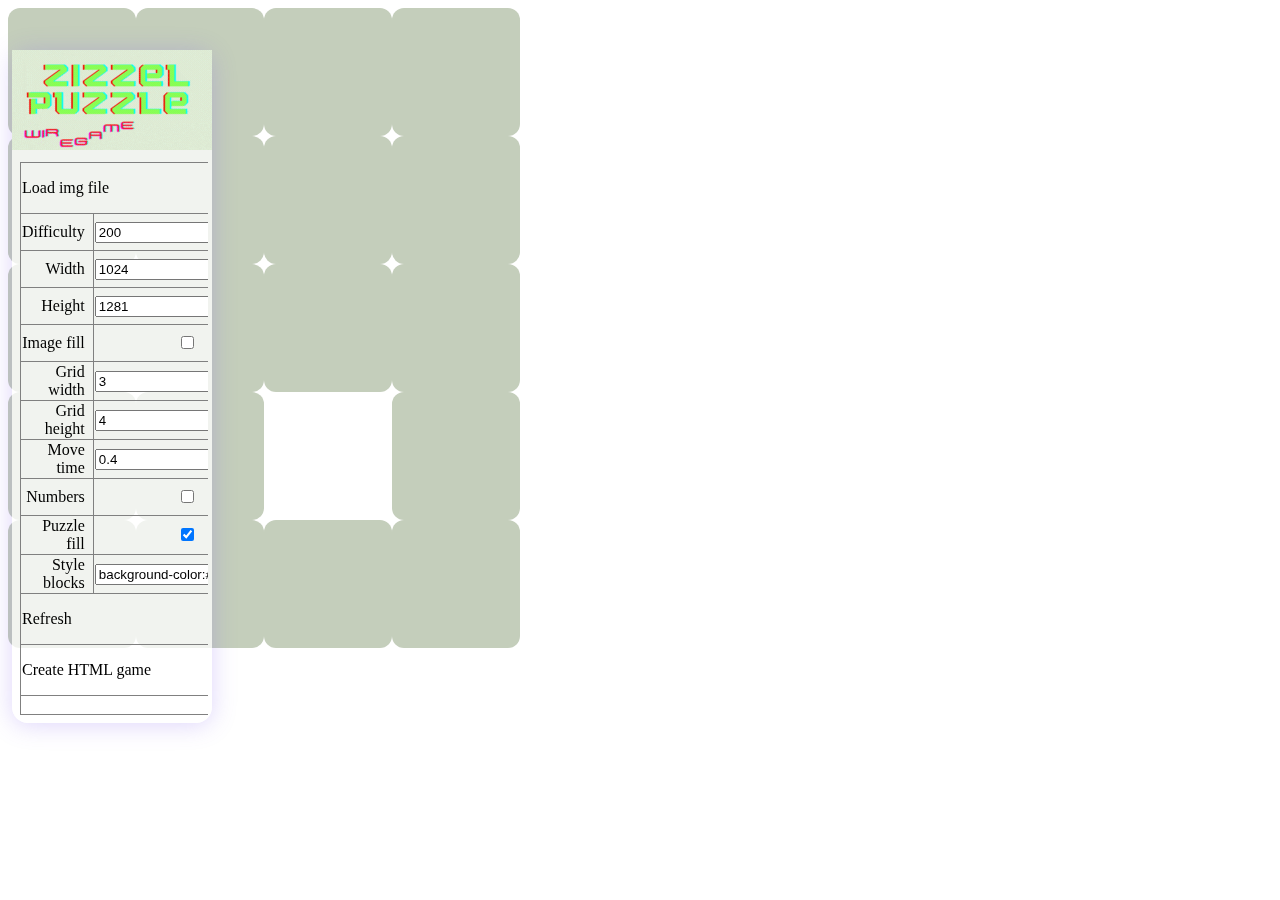
==== index.html @ 23d453b3 "game final" ====
<!-- 
    features
- Automatic style adaptation based on image dimensions
- Proportional division of an image into blocks
- Building / exporting HTML file with the game
- Moving multiple blocks in one move
- Drag and Drop upload image 
Contact support support@wiregamer.live
-->




<!DOCTYPE html>
<html>
<head>
<title>wiregamer puzzle maker</title>
<link rel="icon" href="game Puzzel.png" type="game icon">
<meta content="#c4cebb" name="theme-color" charset="UTF-8">
<meta name="description" content="A  of the classic mini-game wiregamer Sliding Puzzle, using HTML5 DOM document elements and without using Canvas or third party libraries.">
<meta name="keywords" content="15Puzzle, js, Open Source, HTML5, Sliding, web, base">
<meta name="author" content="wiregamer.live">
<link rel="stylesheet" href="style.css">
</head>



<body>
   
<div id='wiregamer' ></div> 
<div id="won"  ></div>

<!--element "wiregamer" in which the game will take place-->
<div style='position:fixed;top: 50px;;left: 12px;box-shadow:0px 2px 24px rgba(122, 89, 240, 0.25);border-radius:16px;background-color:#ffffffc2;width:200px;'>
    <td><img src="Wiregamer.live.gif" alt="gif wiregamer"></td>
  
    <div style="display:none;position:fixed;"><img id="art" src=""/><a id="dwonload"></a>
    <!-- <input id="img_file" type="file" accept="image/png,image/gif,image/jpeg,image/webp"/> -->
     <input id="img_file" type="file" accept="image/png,image/gif,image/jpeg,image/webp" onchange="loadFiles(event)">
    </div>
   
    <div style="overflow:auto;width:180px;max-height:100vh;height:100%;padding:8px;">
        <table style="border-collapse:collapse;" border="1">
        <tbody>
        <tr>
        </tr>
        <tr>
        <td style="height:48px;" colspan="2"><div class="button" onclick="img_file.click();">Load img file</div></td>
        </tr>
        <tr>
        <td style="width:68px;height:34px;padding-right:8px;" align="right">Difficulty</td>
        <td><input onchange="setup.puzzle_wiregamer.diff=this.value;wiregamer_update();" value="200" class="input_text" type="text"></td>
        </tr>
        <tr>
        <td style="height:34px;padding-right:8px;" align="right">Width</td>
        <td><input id="width" onchange="setup.puzzle_wiregamer.size[0]=parseInt(this.value);wiregamer_update();" value="1024" class="input_text" type="text"></td>
        </tr>
        <tr>
        <td style="height:34px;padding-right:8px;" align="right">Height</td>
        <td><input id="height" onchange="setup.puzzle_wiregamer.size[1]=parseInt(this.value);wiregamer_update();" value="1281" class="input_text" type="text"></td>
        </tr>
        <tr>
        <td style="height:34px;padding-right:8px;" align="right">Image fill</td>
        <td align="center"><label class="switch">
            <input type="checkbox" onchange="setup.puzzle_wiregamer.art.ratio=this.checked;wiregamer_update();">
            <span class="slider round"></span>
        </label></td>
        </tr>
        <tr>
        <td style="height:34px;padding-right:8px;" align="right">Grid width</td>
        <td><input id="grid_width" onchange="setup.puzzle_wiregamer.grid[0]=parseInt(this.value);wiregamer_update();" value="3" class="input_text" type="text"></td>
        </tr>
        <tr>
        <td style="height:34px;padding-right:8px;" align="right">Grid height</td>
        <td><input id="grid_height" onchange="setup.puzzle_wiregamer.grid[1]=parseInt(this.value);wiregamer_update();" value="4" class="input_text" type="text"></td>
        </tr>
        <tr>
        <td style="height:34px;padding-right:8px;" align="right">Move time</td>
        <td ><input onchange="setup.puzzle_wiregamer.time=this.value;wiregamer_update();" value="0.4" class="input_text" type="text"></td>
        </tr>
        <tr>
        <td style="height:34px;padding-right:8px;" align="right">Numbers</td>
        <td align="center"><label class="switch">
            <input type="checkbox" onchange="setup.puzzle_wiregamer.number=this.checked;wiregamer_update();">
            <span class="slider round"></span>
        </label></td>
        </tr>
        <tr>
        <td style="height:34px;padding-right:8px;" align="right">Puzzle fill</td>
        <td align="center"><label class="switch">
            <input type="checkbox" onchange="setup.puzzle_wiregamer.fill=this.checked;if(!this.checked){window.removeEventListener('resize',wiregamer_resize,true);f.style.transform='scale(1)'};wiregamer_update();" checked>
            <span class="slider round"></span>
        </label></td>
        </tr>
        <tr>
        <td style="height:34px;padding-right:8px;" align="right">Style blocks</td>
        <td><input id="slot_style" onchange="setup.puzzle_wiregamer.style=this.value;wiregamer_update();" class="input_text" type="text"></td>
        </tr>
       
        <tr>
        <td style="height:48px;" colspan="2"><div class="button" onclick="wiregamer_update();">Refresh</div></td>
        </tr>
        <tr>
        <td style="height:48px;" colspan="2"><div class="button" onclick="wiregamer_build();">Create HTML game</div></td>
        </tr>
        <tr><td style="height:16px;" colspan="2"></td></tr>
        
        </tbody>
        </table>
    </div>
</div>
<script>
var setup={
     puzzle_wiregamer:{
        diff:300, // number of movements of the slots for shuffling pictures
        size:[512,640], // element size "wiregamer" in pixels only
        grid:[3,4], // the number of squares in the height and width of the picture
        fill:true, // Stretching the area with the game to fit the element is recommended for fullscreen
        number:false, // Slot sequence number
        art:{
            url:"sheeraz.jpg", // path to the picture (you can use any format of supported browsers, gif-animation of svg)
            ratio:false // enlarge the picture in height or width
        },
        // optional elements
        keyBoard:true, // Control using the keys on the keyboard
        gamePad:true, // Control using the joystick on the Gamepad
        time:0.1, // block move animation time
        style:"background-color:#c4cebb;display:grid;justify-items:center;align-items:center;font-family:Arial;color:#fff;border-radius:12px;font-size:32px;" // style for puzzle square
     }
}

function loadFiles(event) {
    var input = event.target;
    var file = input.files[0];
    if (file) {
        var reader = new FileReader();
        reader.onload = function() {
            var img = document.getElementById("art");
            img.src = reader.result;
            setup.puzzle_wiregamer.art.url = reader.result;
            img.onload = function() {
                setup.puzzle_wiregamer.size = [img.width, img.height];
                auto_grid();
                auto_style();
                wiregamer_update();
            };
        };
        reader.readAsDataURL(file);
    }
}



slot_style.value=setup.puzzle_wiregamer.style;
var img_file=document.getElementById('img_file'),img=document.getElementById("art"),file;
img_file.addEventListener('change',loadFiles);
function loadFiles(e){
    file=img_file.files[0];
    adden_file();
}
function adden_file(){
    setup.puzzle_wiregamer.art.url=window.URL.createObjectURL(file)
    img.src=setup.puzzle_wiregamer.art.url;
    img.onload=function(){setup.puzzle_wiregamer.size=[img.width,img.height];auto_grid();auto_style();wiregamer_update();}
}
function auto_grid(){
    var s=setup.puzzle_wiregamer
    if(s.size[1]<s.size[0]){s.grid=[Math.round(s.size[0]/(s.size[1]/4))-1,3]}
    else{s.grid=[3,Math.round(s.size[1]/(s.size[0]/4))-1]}
    grid_width.value=s.grid[0];
    grid_height.value=s.grid[1];
    width.value=s.size[0];
    height.value=s.size[1];
}
function auto_style(){
    var s=setup.puzzle_wiregamer,v,i;
    if(s.size[1]<s.size[0]){v=Math.round((s.size[0]/s.grid[0])/16)}
    else{v=Math.round((s.size[1]/s.grid[1])/16)}
    d=s.style.split(";");
    for(i=0;i<d.length;i++){
        if(d[i].includes("border-radius")){s.style=s.style.replace(d[i],"border-radius:"+Math.round(v*1.5)+"px")}
        else if(d[i].includes("font-size")){s.style=s.style.replace(d[i],"font-size:"+(v*3)+"px")}
    }slot_style.value=s.style;
}
function wiregamer_update(){
    f.innerHTML="";
    ceation_slots();
}
function wiregamer_build(){
    var reader=new FileReader();
    if(file){reader.readAsDataURL(file);}else{alert('Please upload a file with a picture')}
    reader.onload=function(){setup.puzzle_wiregamer.art.url=reader.result;gen_file();}
    reader.onerror=function(error){alert('Error: '+error);}
    function gen_file(){
        var url="puzzle.js";
        var xmlhttp=new XMLHttpRequest();
        xmlhttp.onreadystatechange=function(){
            if(this.readyState==4&&this.status==200){
                var html="data:text/json;charset=utf-8,"+encodeURIComponent("<!DOCTYPE html>\n<html>\n<head>\n<style>\n body{height:97vh;padding:0;display:grid;align-content:center;justify-content:center;}\n</style>\n</head>\n<body>\n<div id='wiregamer'></div>\n<script>\n"+this.responseText.replace("setup.puzzle_wiregamer",JSON.stringify(setup.puzzle_wiregamer,null,'\t'))+"\n<\/script>\n<\/body>\n<\/html>");
                var a=document.getElementById('dwonload');
                a.setAttribute("href", html );
                a.setAttribute("download","index.html");
                a.click();
            }
        };
        xmlhttp.open("GET",url,true);
        xmlhttp.send();
        xmlhttp.onerror=function(){if(this.status==0){alert('runetime not loaded');}}
    }
}
var drop = {
    init:function(){
        if (window.File&&window.FileReader&&window.FileList&&window.Blob) {
            window.addEventListener("dragover",function(e){
                e.preventDefault();
                e.stopPropagation();
            });
            window.addEventListener("drop",function(e){
                e.preventDefault();
                e.stopPropagation();
                file=e.dataTransfer.files[0];
                adden_file();
            });
        }
    },
};
window.addEventListener("DOMContentLoaded", drop.init);
</script>
<script src="puzzle.js"></script> <!--path to file engine-->
</body>
</html>
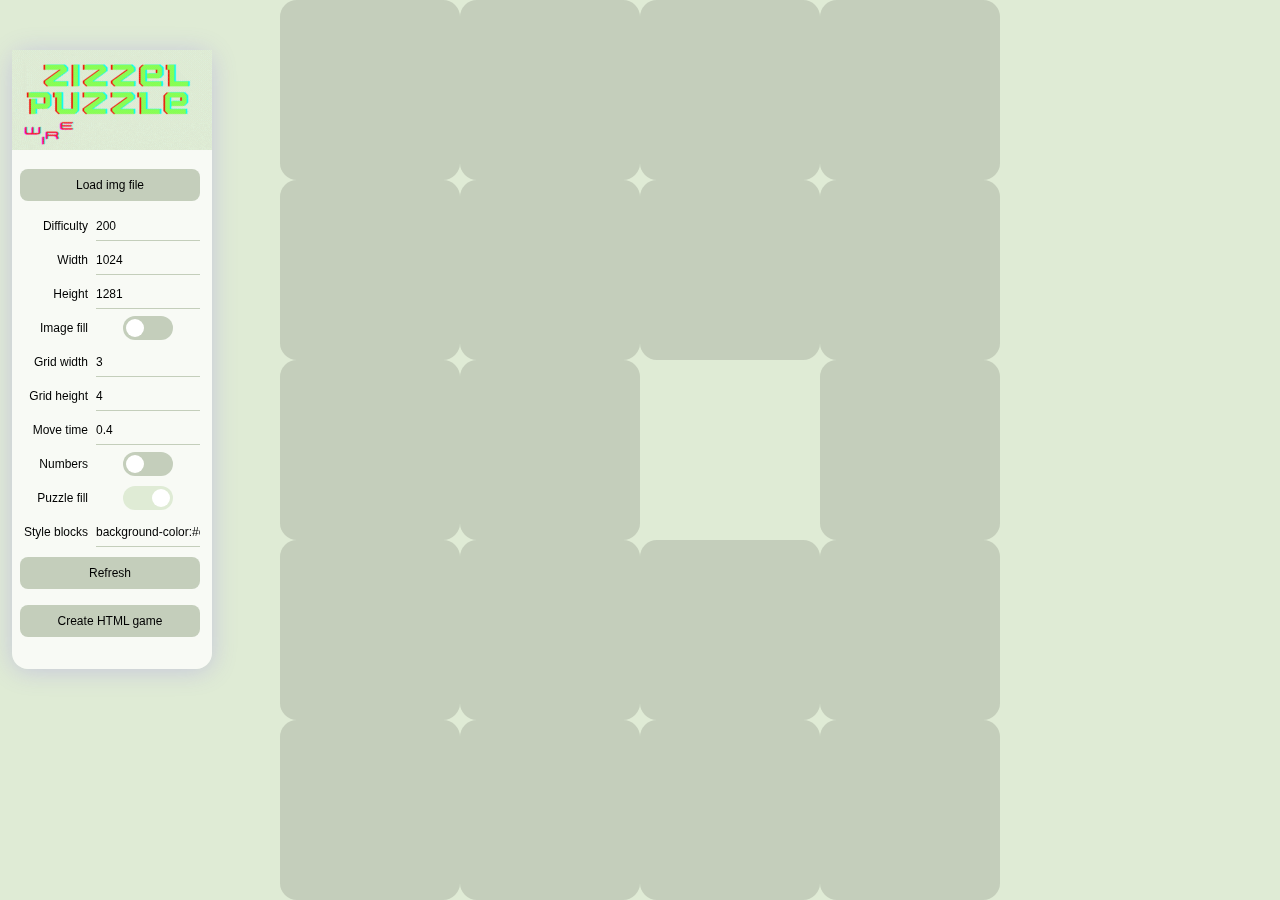
==== commit fba89eaa: "game final" ====
--- a/index.html
+++ b/index.html
@@ -20,7 +20,124 @@
 <meta name="description" content="A  of the classic mini-game wiregamer Sliding Puzzle, using HTML5 DOM document elements and without using Canvas or third party libraries.">
 <meta name="keywords" content="15Puzzle, js, Open Source, HTML5, Sliding, web, base">
 <meta name="author" content="wiregamer.live">
-<link rel="stylesheet" href="style.css">
+<!-- <link rel="stylesheet" href="style.css"> -->
+
+<style>
+    
+body {
+    height: 100vh;
+    padding: 0;
+    display: grid;
+    align-content: center;
+    justify-content: center;background-color:#dfebd5;
+}
+*{
+	font-family:Arial;
+    font-size:12px;
+	border-collapse:collapse;
+	border:none;
+	margin:0;
+	padding:0;
+	border-spacing:0px;
+	-webkit-touch-callout:none;
+	-webkit-user-select:none;
+	-khtml-user-select:none;
+	-moz-user-select:none;
+	-ms-user-select:none;
+	user-select:none;
+	outline:none;
+}
+.input_text{
+	border:0;
+	font-family:Arial;
+	font-size:12px;
+	/* -webkit-appearance:none; */
+	border-bottom:1px solid #c4cebb;
+	background-color:transparent;
+	cursor:text;
+	height:28px;
+	width:100%;
+	-webkit-touch-callout:text;-webkit-user-select:text;-khtml-user-select:text;-moz-user-select:text;-ms-user-select:text;user-select:text;
+}
+.button{border-radius:8px;width:100%;height:32px;background-color:#c4cebb;display:grid;align-content: center;justify-content: center;cursor:pointer;}
+.button:hover{background-color:#dfebd5;}
+.switch {
+  position:relative;
+  display:inline-block;
+  width:50px;
+  height:24px;
+}
+.switch input{opacity:0;width:0;height:0;}
+.slider{
+  position:absolute;
+  cursor:pointer;
+  top:0;
+  left:0;
+  right:0;
+  bottom:0;
+  background-color:#c4cebb;
+  transition:.2s;
+  border-radius:12px;
+}
+.slider:before{
+  position:absolute;
+  content:"";
+  height:18px;
+  width:18px;
+  left:3px;
+  bottom:3px;
+  background-color:#fff;
+  transition:.2s;
+  border-radius:12px;
+}
+input:checked+.slider{background-color:#dfebd5;}
+input:checked+.slider:before{transform:translateX(26px);}
+
+
+
+
+/* code from chat gpt  */
+.modal {
+  display: none;
+  position: fixed;
+  /* z-index: 1; */
+  left: 0;
+  top: 0;
+  width: 100%;
+  height: 100%;
+  overflow: auto;
+}
+
+.modal-content {
+  margin: 40% auto;
+  padding: 0px;
+  border: 0px solid #888;
+  width: 80%;
+  max-width: 600px;
+}
+
+.close {
+  color: #aaa;
+  float: right;
+  font-size: 28px;
+  font-weight: bold;
+  cursor: pointer;
+}
+
+.close:hover,
+.close:focus {
+  color: black;
+  text-decoration: none;
+  cursor: pointer;
+}
+
+.modal-content img {
+  max-width: 100%;
+  height: auto;
+}
+
+</style>
+
 </head>
 
 
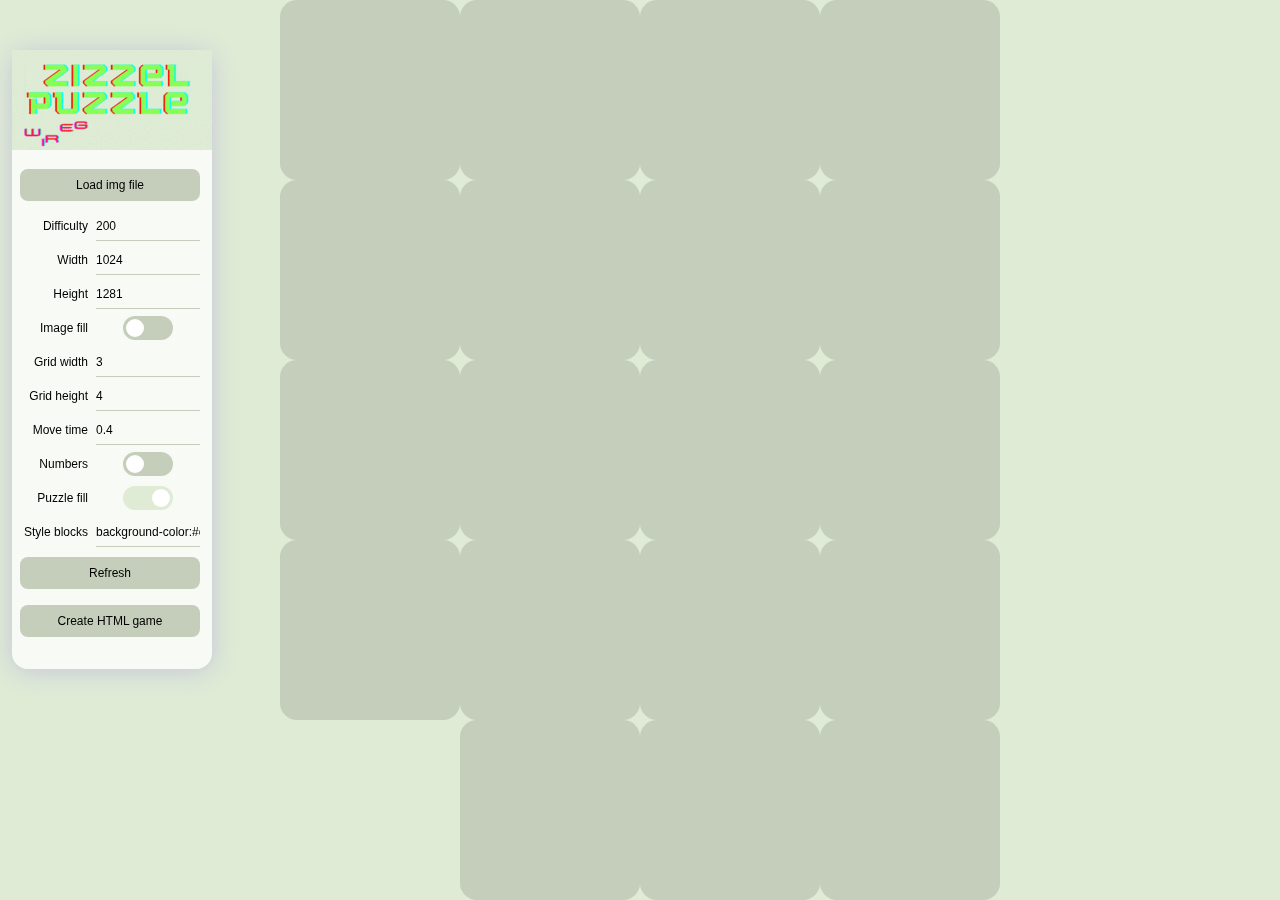
==== commit bc9dbaa8: "Update index.html" ====
--- a/index.html
+++ b/index.html
@@ -235,7 +235,7 @@
         fill:true, // Stretching the area with the game to fit the element is recommended for fullscreen
         number:false, // Slot sequence number
         art:{
-            url:"sheeraz.jpg", // path to the picture (you can use any format of supported browsers, gif-animation of svg)
+            url:"./sheeraz.jpg", // path to the picture (you can use any format of supported browsers, gif-animation of svg)
             ratio:false // enlarge the picture in height or width
         },
         // optional elements
